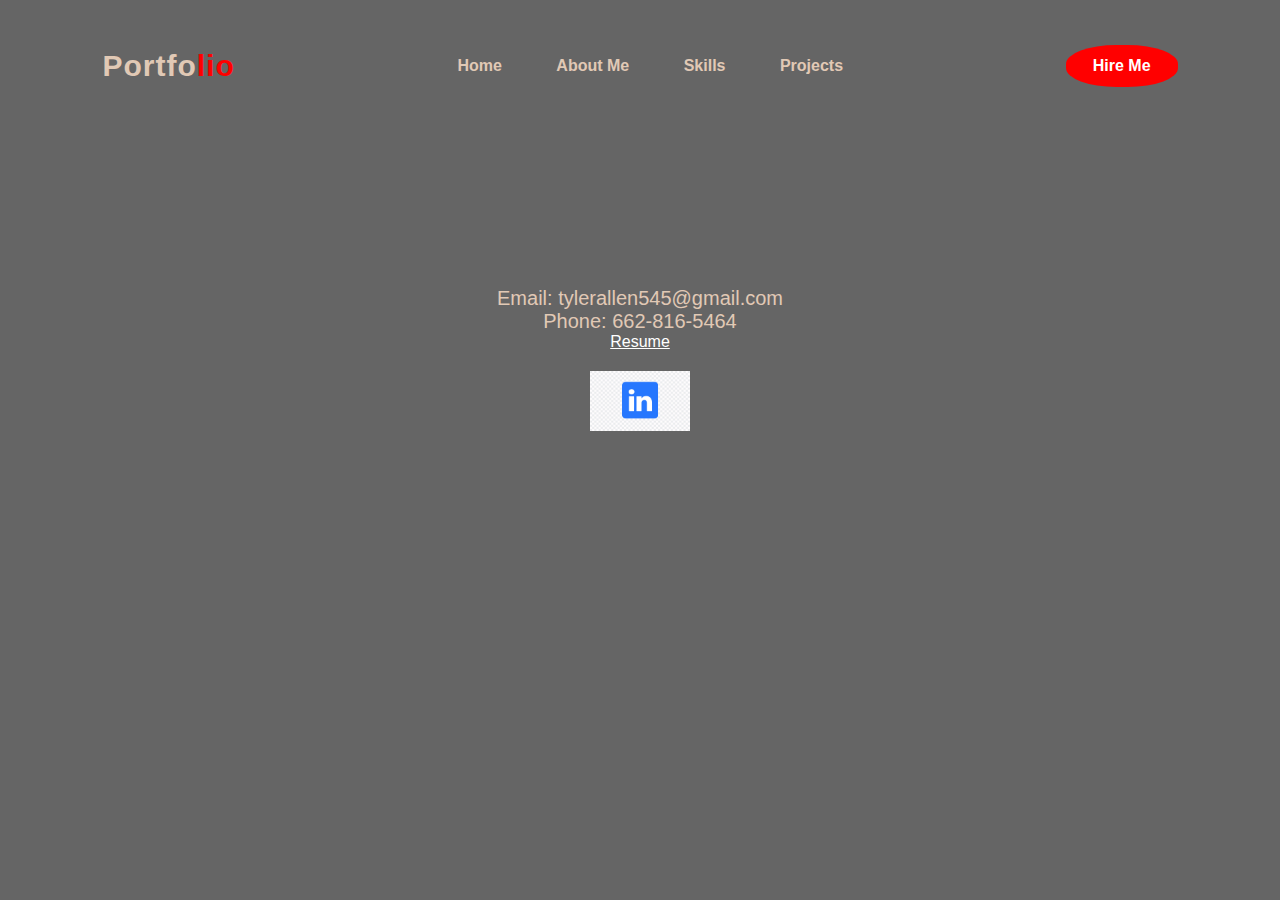
==== hire-me.html @ 477ee9e4 "First commit change" ====
<!DOCTYPE html>
<head>
  <link rel="stylesheet" href="styles.css" />
  <title>Hire Me</title>
  <body>
    <div class="start">
      <nav>
        <h2 class="logo">Portfo<span>lio</span></h2>
        <ul>
          <li><a href="index.html">Home</a></li>
          <li><a href="about-me.html">About Me</a></li>
          <li><a href="skills.html">Skills</a></li>
          <li><a href="projects.html">Projects</a></li>
        </ul>
        <a href="hire-me.html" class="hire">Hire Me</a>
      </nav>
      <div class="contact-info">
        <p class="info">Email: tylerallen545@gmail.com</p>
        <p class="info">Phone: 662-816-5464</p>
        <a class="resume" href="My-Resume.pdf" target="_blank">Resume</a>

        <a
          href="https://www.linkedin.com/in/tyler-a-a53934107/"
          target="_blank"
        >
          <img class="linkedin" src="photos/Linkedin.jpg" width="100"
        /></a>
      </div>
    </div>
  </body>
</head>
---- styles.css ----
*{
    padding: 0;
    margin: 0;
    font-family: 'Josefin Sans', sans-serif;
    box-sizing: border-box;
}
html{
    background-color: rgba(90, 90, 90, 0.744);  
}
.body{
    background-color: rgba(90, 90, 90, 0.744);
}
.start{
    height: 100vh;
    width: 100%;
    background-color: rgba(90, 90, 90, 0.744);
    margin-bottom: 0;

    
}
nav{
    display: flex;
    align-items: center;
    justify-content: space-between;
    padding-top: 45px ;
    padding-left: 8%;
    padding-right: 8%;
}

.logo{
    color: rgb(225,201,181 );
    font-size: 30px;
    font-weight: bold;
    cursor: pointer;
    letter-spacing: 1px;
}

span{
    color: red;
}

nav ul li{
    list-style-type: none;
    display: inline-block;
    padding: 10px 25px;
}

nav ul li a{
    color: rgb(225,201,181 );
    text-decoration: none;
    font-weight: bold;
    text-transform: capitalize;
}
nav ul li a:hover{
    color: red;
    transition: .4ms;

}

.hire{
    background-color: red;
    color: white;
    text-decoration: none;
    border: 2px solid transparent;
    font-weight: bold;
    padding: 10px 25px;
    border-radius: 45%;
}

.hire:hover{
    color: red;
    background-color: black;
    transition: .4ms;

}

.front-page{
    position: absolute;
    top: 50%;
    left: 8%;
}

h1{
    color: rgb(225,201,181 );
    margin: 20px 0px 20px;
    font-size: 40px;
}

h3{
    color: rgb(225,201,181 );
    font-size: 20px;
    margin-bottom: 50px;

}

h4{
    color: rgb(225,201,181 );
    font-size: 20px;
    letter-spacing: 2px;
}

.about{
margin-top: 100px;

}

.main-text{
    width: 550px;


}

.main{
    width: 1130px;
    max-width: 95%;
    margin: 0 auto;
    display: flex;
    align-items: center;
    justify-content: space-around;
}

.main-text h2{
    color: rgb(225,201,181 );
    font-size: 40px;
    text-transform: capitalize;
    margin-bottom: 20px;
    margin-top: 20px;
}

.main-text h5{
    color: rgb(225,201,181 );
    letter-spacing: 2px;
    font-size: 30;
    margin-bottom: 20px;
}

.main-text p{
    color: rgb(225,201,181 );
    letter-spacing: 1px;
    line-height: 20px;
    margin-bottom: 85px;

}

.skills{
    display: flex;
    transform: translate(0, -600px);
    justify-content: center;
    text-align: center;
    overflow: hidden;

}

.title h2{
    color: rgb(225,201,181 );
    font-size: 40px;
    width: 200px;
    margin: auto auto;
    text-align: center;
    text-decoration: underline;
    margin-bottom: 20px;
    transform: translate(0, -600px);
    justify-content: center;
    overflow: hidden;
}


.subject{
    color: rgb(225,201,181 );
    font-size: 20px;

}
h5{
    color: rgb(225,201,181 );
    font-size: 20px;
    text-decoration: underline;
}



.photo{
        height: 300px;
        width: 350px;
        display: flex;
        background-size: cover;
        margin: 5px;
        border: solid 2px gold;
    
}

.projects{
    display: flex;
    align-items: center;
    justify-content: space-evenly;
    padding-top: 60px;

}

.img-txt{
    width: 350px;
    font-size: 20px;
    font-weight: bold;
    color: rgb(225,201,181 );
}
.picture1{
    width: 400px;
}

.picture2{
    margin-top: 63px;
}

.info{
    color: rgb(225,201,181 );
    font-size: 20px;
    display: flex;
    justify-content: center;
    
}
.resume{
color: white;
display: flex;
justify-content: center;

}

.contact-info{
    margin-top: 200px;
}

.container{
    display: table;
    margin-left: auto;
    margin-right: auto;
    margin-top: 10%;

    width: 1000px;
}

.container p{
    color: rgb(225,201,181 );
    display: flex;
    align-items: center;
    justify-content: center;
    font-size: 22px;
    font-weight: bold;
}

.skill{
    margin: 10px;
}

.skill:hover {
    animation: shake 0.5s;
    animation-iteration-count: infinite;
  }
  
  @keyframes shake {
    0% { transform: translate(1px, 1px) rotate(0deg); }
    10% { transform: translate(-1px, -2px) rotate(-1deg); }
    20% { transform: translate(-3px, 0px) rotate(1deg); }
    30% { transform: translate(3px, 2px) rotate(0deg); }
    40% { transform: translate(1px, -1px) rotate(1deg); }
    50% { transform: translate(-1px, 2px) rotate(-1deg); }
    60% { transform: translate(-3px, 1px) rotate(0deg); }
    70% { transform: translate(3px, 1px) rotate(-1deg); }
    80% { transform: translate(-1px, -1px) rotate(1deg); }
    90% { transform: translate(1px, 2px) rotate(0deg); }
    100% { transform: translate(1px, -2px) rotate(-1deg); }
  }

  .linkedin{
    display: flex;
    margin-left: auto;
    margin-right: auto;
    margin-top: 20px;
  }

  .profile{
    width: 500px;
    height: auto;
    transform: translate(700px, 200px);
    align-items: center;
    background: cover;
    border: solid 2px black;
  }

  @media screen and(max-width:1200px) {
    
  }
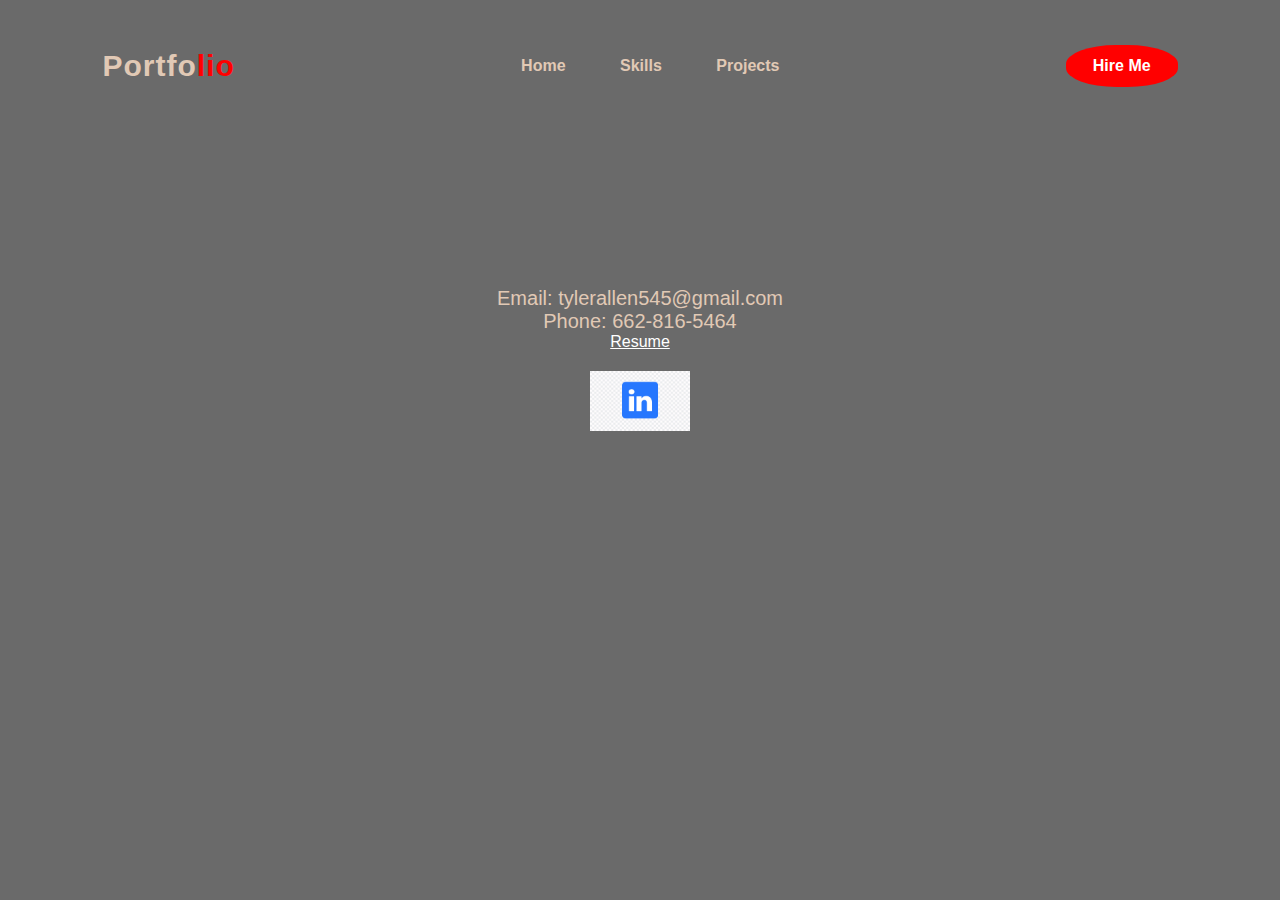
==== commit 56e86bfd: "cleaned up portfolio" ====
--- a/hire-me.html
+++ b/hire-me.html
@@ -8,7 +8,6 @@
         <h2 class="logo">Portfo<span>lio</span></h2>
         <ul>
           <li><a href="index.html">Home</a></li>
-          <li><a href="about-me.html">About Me</a></li>
           <li><a href="skills.html">Skills</a></li>
           <li><a href="projects.html">Projects</a></li>
         </ul>
--- a/styles.css
+++ b/styles.css
@@ -4,19 +4,13 @@
     font-family: 'Josefin Sans', sans-serif;
     box-sizing: border-box;
 }
-html{
-    background-color: rgba(90, 90, 90, 0.744);  
-}
-.body{
-    background-color: rgba(90, 90, 90, 0.744);
+body{
+    background-color: rgba(55, 55, 55, 0.744);
 }
 .start{
-    height: 100vh;
+    height:180px;
     width: 100%;
-    background-color: rgba(90, 90, 90, 0.744);
-    margin-bottom: 0;
-
-    
+    margin-bottom: 0; 
 }
 nav{
     display: flex;
@@ -76,8 +70,16 @@
 
 .front-page{
     position: absolute;
-    top: 50%;
+    width: 90%;
+    top: 30%;
     left: 8%;
+    display: flex;
+    flex-wrap: wrap;
+}
+
+#front-page-text{
+    width: 45%;
+
 }
 
 h1{
@@ -142,12 +144,16 @@
 
 }
 
-.skills{
-    display: flex;
-    transform: translate(0, -600px);
+.skill-container{
+    width: 90%;
+    display: flex;
+    flex-wrap: wrap;
     justify-content: center;
-    text-align: center;
-    overflow: hidden;
+
+}
+.skill{
+    width: 100px;
+    height: 120px;
 
 }
 
@@ -179,9 +185,8 @@
 
 
 .photo{
-        height: 300px;
-        width: 350px;
-        display: flex;
+        height: auto;
+        width: 100%;
         background-size: cover;
         margin: 5px;
         border: solid 2px gold;
@@ -189,25 +194,25 @@
 }
 
 .projects{
-    display: flex;
-    align-items: center;
+    width: 90%;
+    display: flex;
+    flex-wrap: wrap;
     justify-content: space-evenly;
-    padding-top: 60px;
-
-}
-
+    margin-left: auto;
+    margin-right: auto;
+}
+
+.picture1{
+    width: 45%;
+}
+.picture2{
+    width: 45%;
+}
 .img-txt{
-    width: 350px;
-    font-size: 20px;
-    font-weight: bold;
-    color: rgb(225,201,181 );
-}
-.picture1{
-    width: 400px;
-}
-
-.picture2{
-    margin-top: 63px;
+    width: 100%;
+    font-size: 20px;
+    font-weight: bold;
+    color: rgb(225,201,181 );
 }
 
 .info{
@@ -226,15 +231,6 @@
 
 .contact-info{
     margin-top: 200px;
-}
-
-.container{
-    display: table;
-    margin-left: auto;
-    margin-right: auto;
-    margin-top: 10%;
-
-    width: 1000px;
 }
 
 .container p{
@@ -277,14 +273,36 @@
   }
 
   .profile{
-    width: 500px;
+    width: 50%;
     height: auto;
-    transform: translate(700px, 200px);
     align-items: center;
     background: cover;
     border: solid 2px black;
-  }
-
-  @media screen and(max-width:1200px) {
+    align-items: start;
+    margin: auto
     
-  }+  }
+  @media screen and (max-width:900px){
+   .profile{
+    width: 90%;
+    margin-left: -10px;
+   } 
+   #front-page-text{
+    width: 90%;
+   }
+   .picture1{
+    width: 90%;
+   }
+   .picture2{
+    width: 90%;
+   }
+  }
+  @media screen and (max-width: 400px){
+
+    .picture1{
+        width: 90%;
+    }
+    .picture2{
+        width: 90%;
+    }
+  }
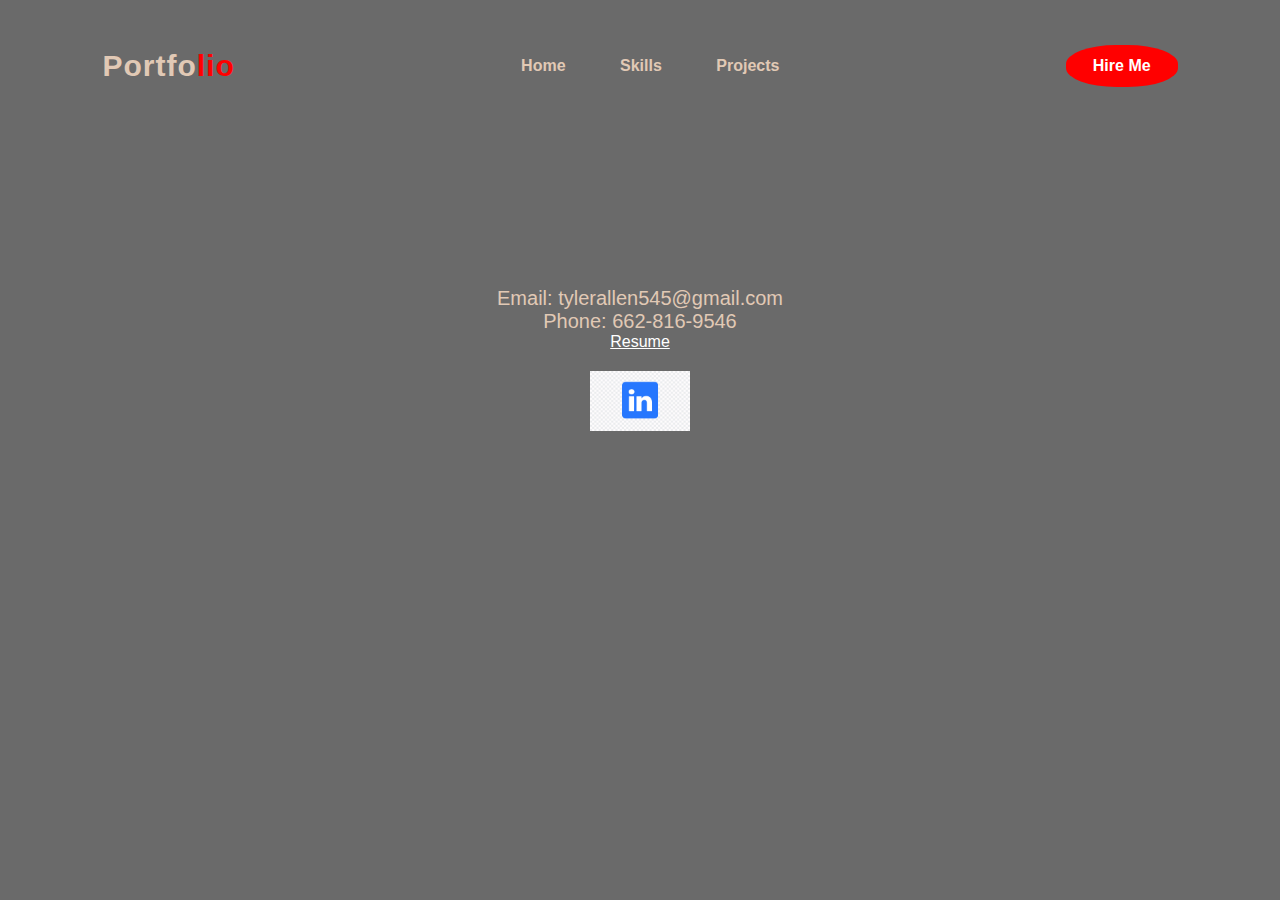
==== commit 05d42c7c: "update phone number" ====
--- a/hire-me.html
+++ b/hire-me.html
@@ -15,7 +15,7 @@
       </nav>
       <div class="contact-info">
         <p class="info">Email: tylerallen545@gmail.com</p>
-        <p class="info">Phone: 662-816-5464</p>
+        <p class="info">Phone: 662-816-9546</p>
         <a class="resume" href="My-Resume.pdf" target="_blank">Resume</a>
 
         <a
